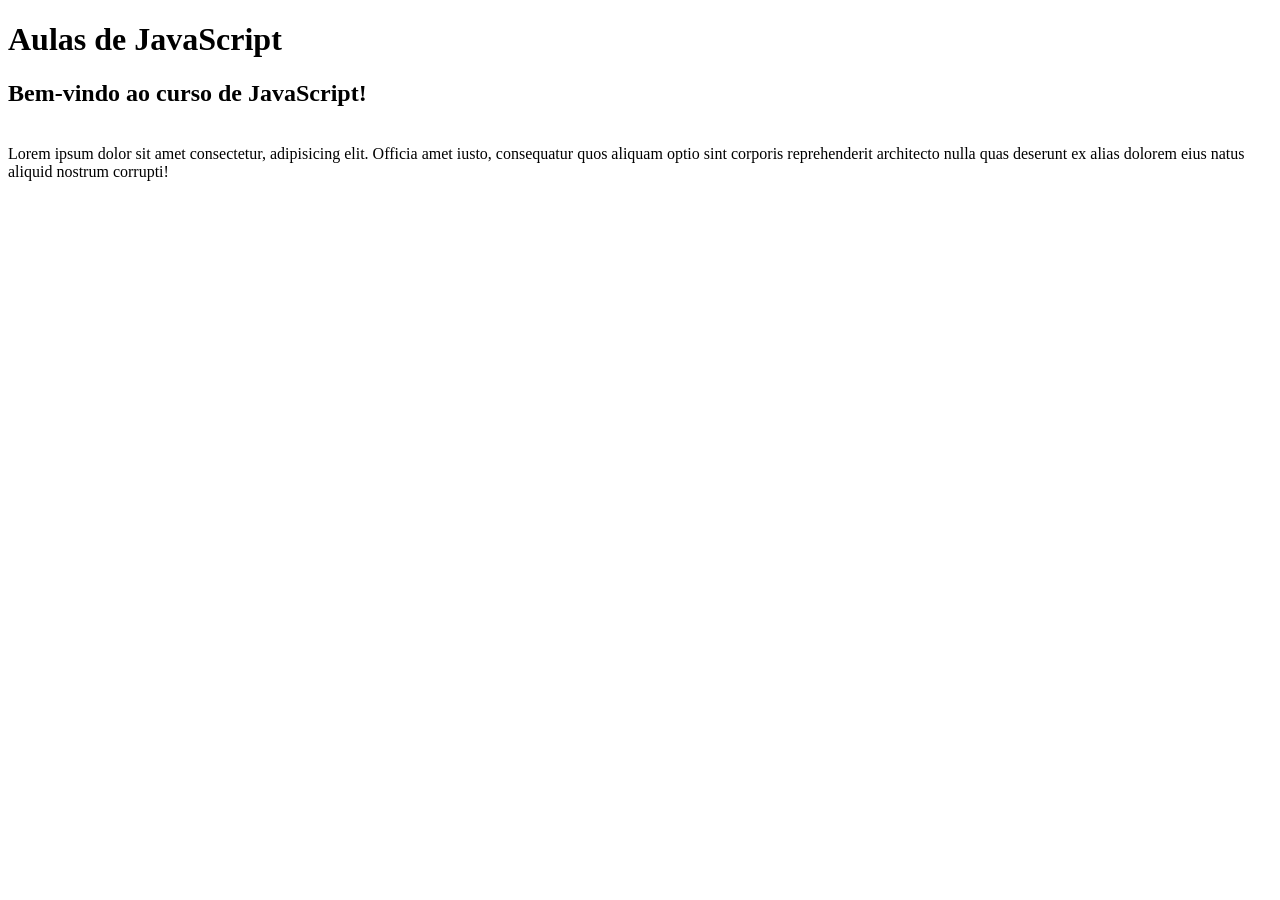
==== index.html @ c03d0d6e "first commit" ====
<!DOCTYPE html>
<html lang="en">
<head>
    <meta charset="UTF-8">
    <meta name="viewport" content="width=device-width, initial-scale=1.0">
    <title>Aulas de JavaScript</title>
    <link rel="stylesheet" href="styles.css">
</head>
<body>
    
    <div class="conteudo">

        <h1 class="titulo">Aulas de JavaScript</h1>
        <h2 class="subtitulo">Bem-vindo ao curso de JavaScript!</h2>
        <br>
        Lorem ipsum dolor sit amet consectetur, adipisicing elit. Officia amet iusto, consequatur quos aliquam optio sint corporis reprehenderit architecto nulla quas deserunt ex alias dolorem eius natus aliquid nostrum corrupti!

    </div>

    <script src="script.js"></script>
</body>
</html>
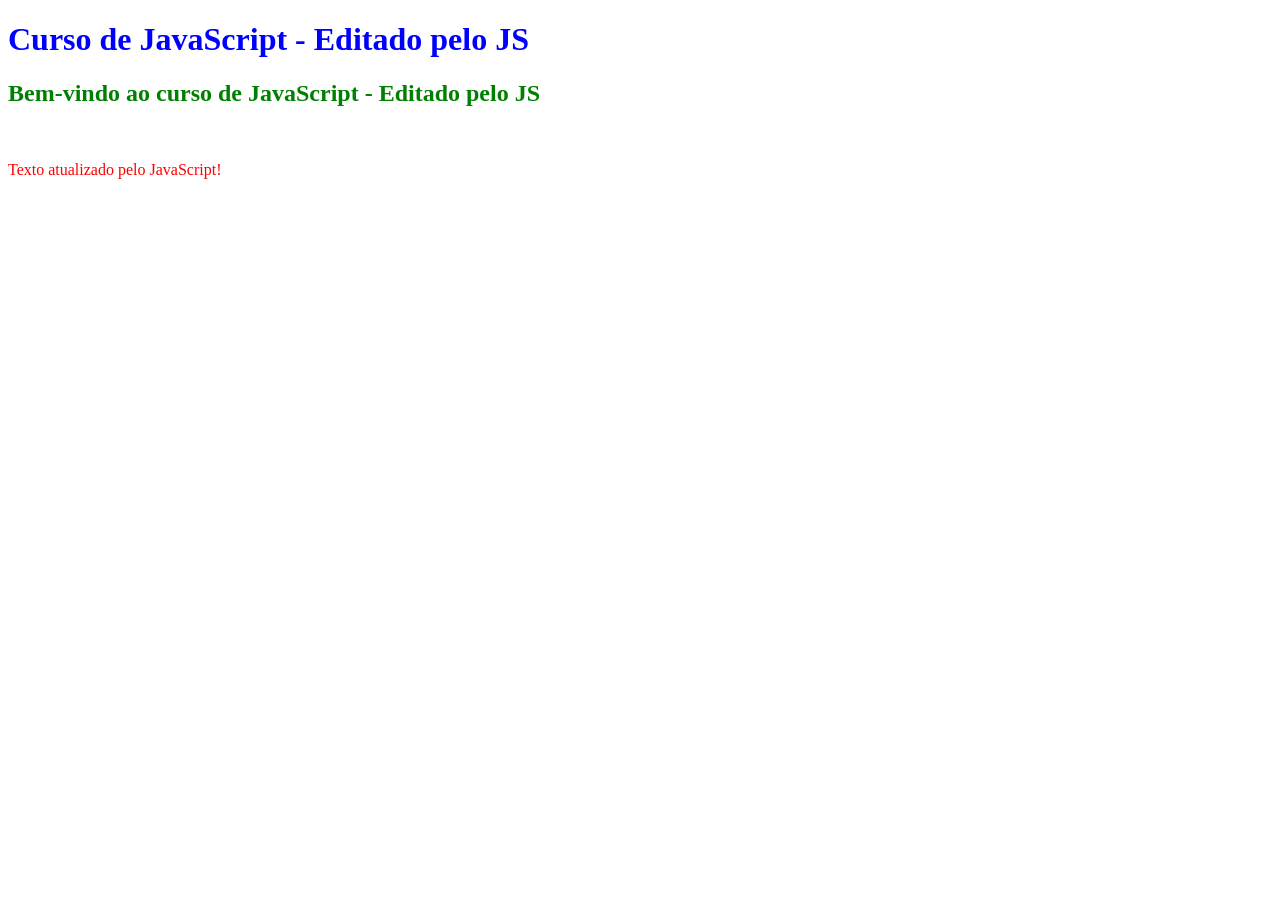
==== commit e34fc8ec: "primeiras alterções feitas pelo JS" ====
--- a/index.html
+++ b/index.html
@@ -13,7 +13,7 @@
         <h1 class="titulo">Aulas de JavaScript</h1>
         <h2 class="subtitulo">Bem-vindo ao curso de JavaScript!</h2>
         <br>
-        Lorem ipsum dolor sit amet consectetur, adipisicing elit. Officia amet iusto, consequatur quos aliquam optio sint corporis reprehenderit architecto nulla quas deserunt ex alias dolorem eius natus aliquid nostrum corrupti!
+        <p>Lorem ipsum dolor sit amet consectetur, adipisicing elit. Officia amet iusto, consequatur quos aliquam optio sint corporis reprehenderit architecto nulla quas deserunt ex alias dolorem eius natus aliquid nostrum corrupti!</p>
 
     </div>
 
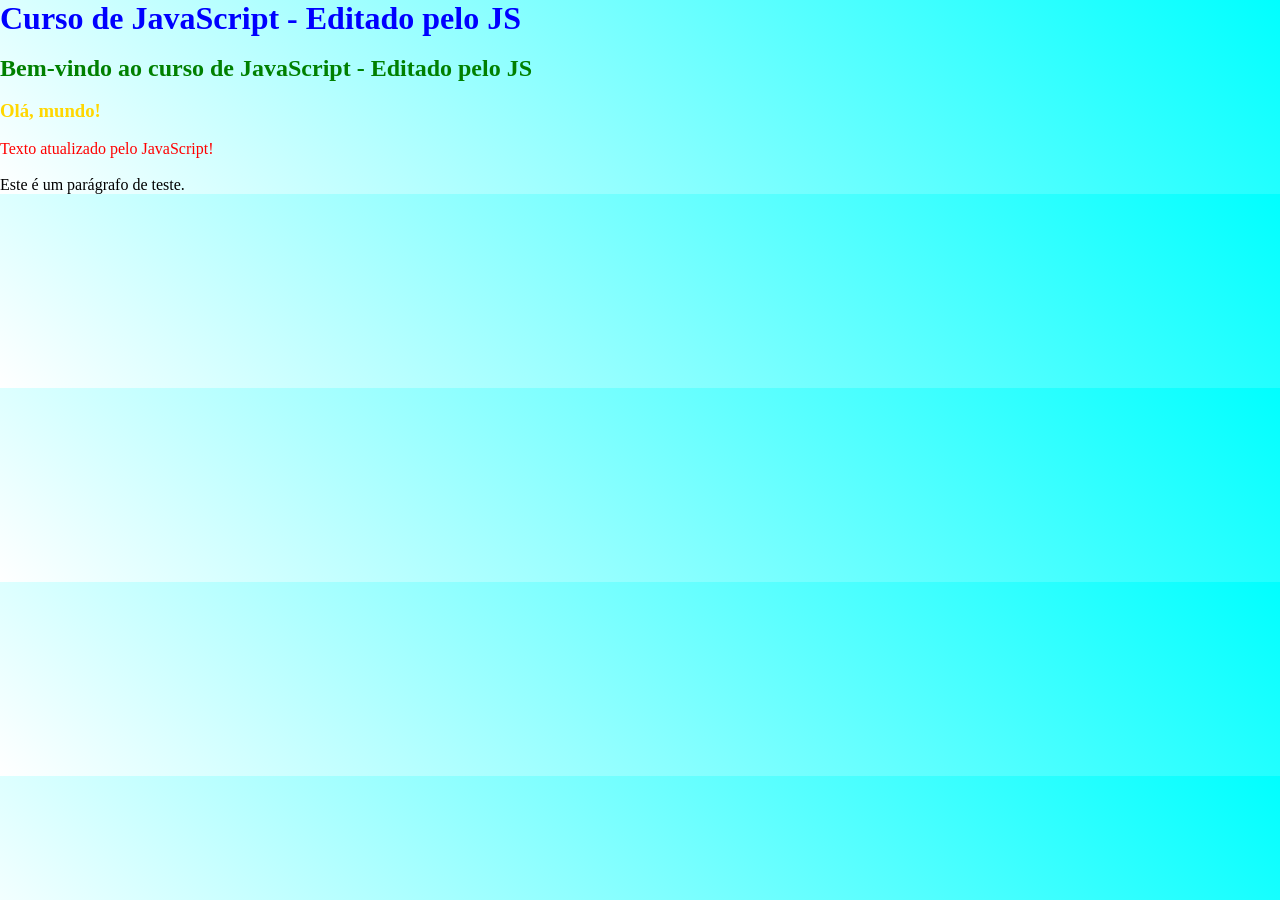
==== commit ab42c9a8: "retirando da pasta" ====
--- a/index.html
+++ b/index.html
@@ -1,5 +1,5 @@
 <!DOCTYPE html>
-<html lang="en">
+<html lang="pt-br">
 <head>
     <meta charset="UTF-8">
     <meta name="viewport" content="width=device-width, initial-scale=1.0">
@@ -11,9 +11,14 @@
     <div class="conteudo">
 
         <h1 class="titulo">Aulas de JavaScript</h1>
+        <br>
         <h2 class="subtitulo">Bem-vindo ao curso de JavaScript!</h2>
         <br>
+        <h3 class="sai-maldicao">Olá, mundo!</h3>
+        <br>
         <p>Lorem ipsum dolor sit amet consectetur, adipisicing elit. Officia amet iusto, consequatur quos aliquam optio sint corporis reprehenderit architecto nulla quas deserunt ex alias dolorem eius natus aliquid nostrum corrupti!</p>
+        <br>
+        <p class="teste">Este é um parágrafo de teste.</p>
 
     </div>
 
--- a/styles.css
+++ b/styles.css
@@ -0,0 +1,9 @@
+* {
+    margin: 0;
+    padding: 0;
+    box-sizing: border-box;
+}
+
+body {
+    background: linear-gradient(45deg, white, cyan);
+}
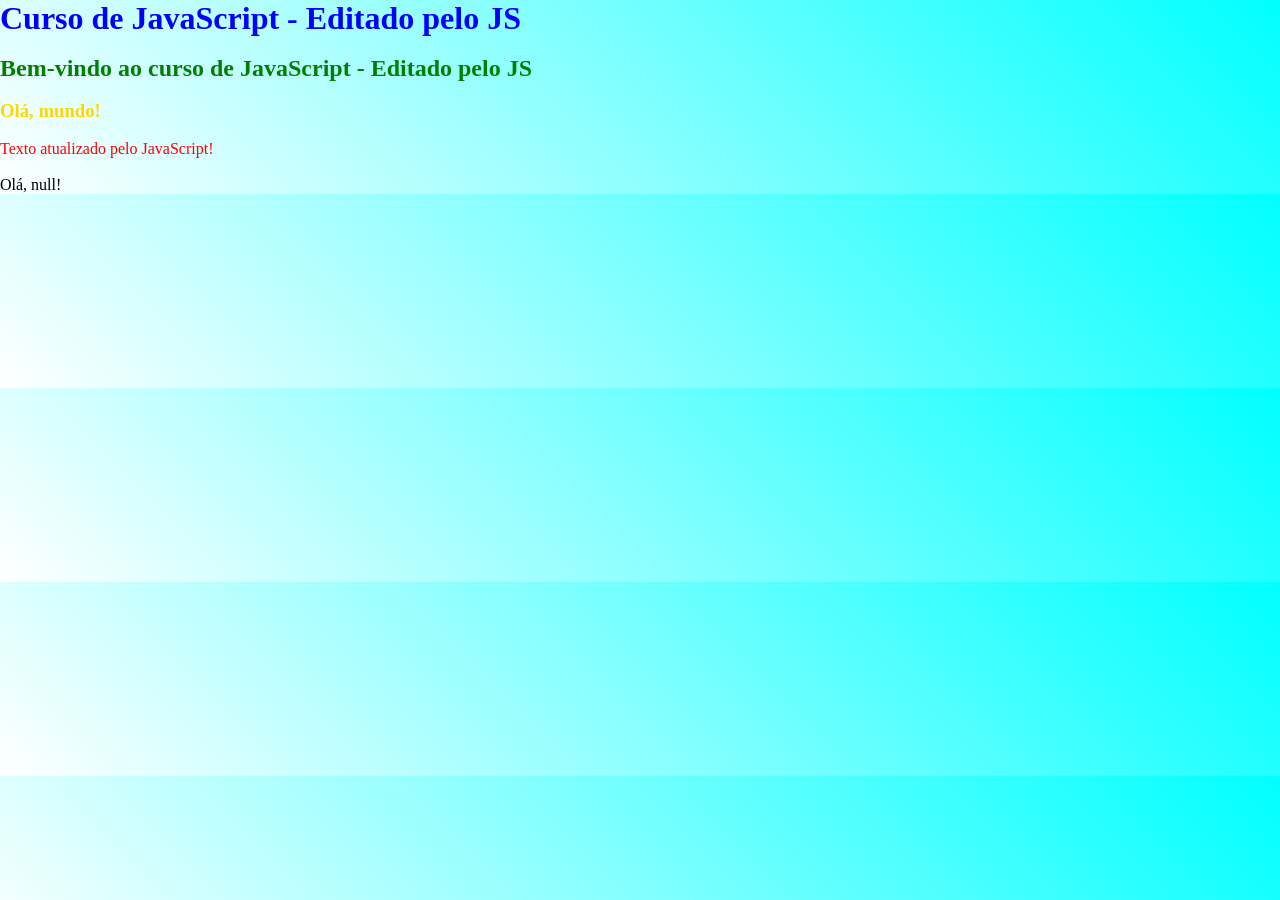
==== commit b6ba9d10: "mais código" ====
--- a/index.html
+++ b/index.html
@@ -18,7 +18,7 @@
         <br>
         <p>Lorem ipsum dolor sit amet consectetur, adipisicing elit. Officia amet iusto, consequatur quos aliquam optio sint corporis reprehenderit architecto nulla quas deserunt ex alias dolorem eius natus aliquid nostrum corrupti!</p>
         <br>
-        <p class="teste">Este é um parágrafo de teste.</p>
+        <p class="nome">Este é um parágrafo de teste.</p>
 
     </div>
 
